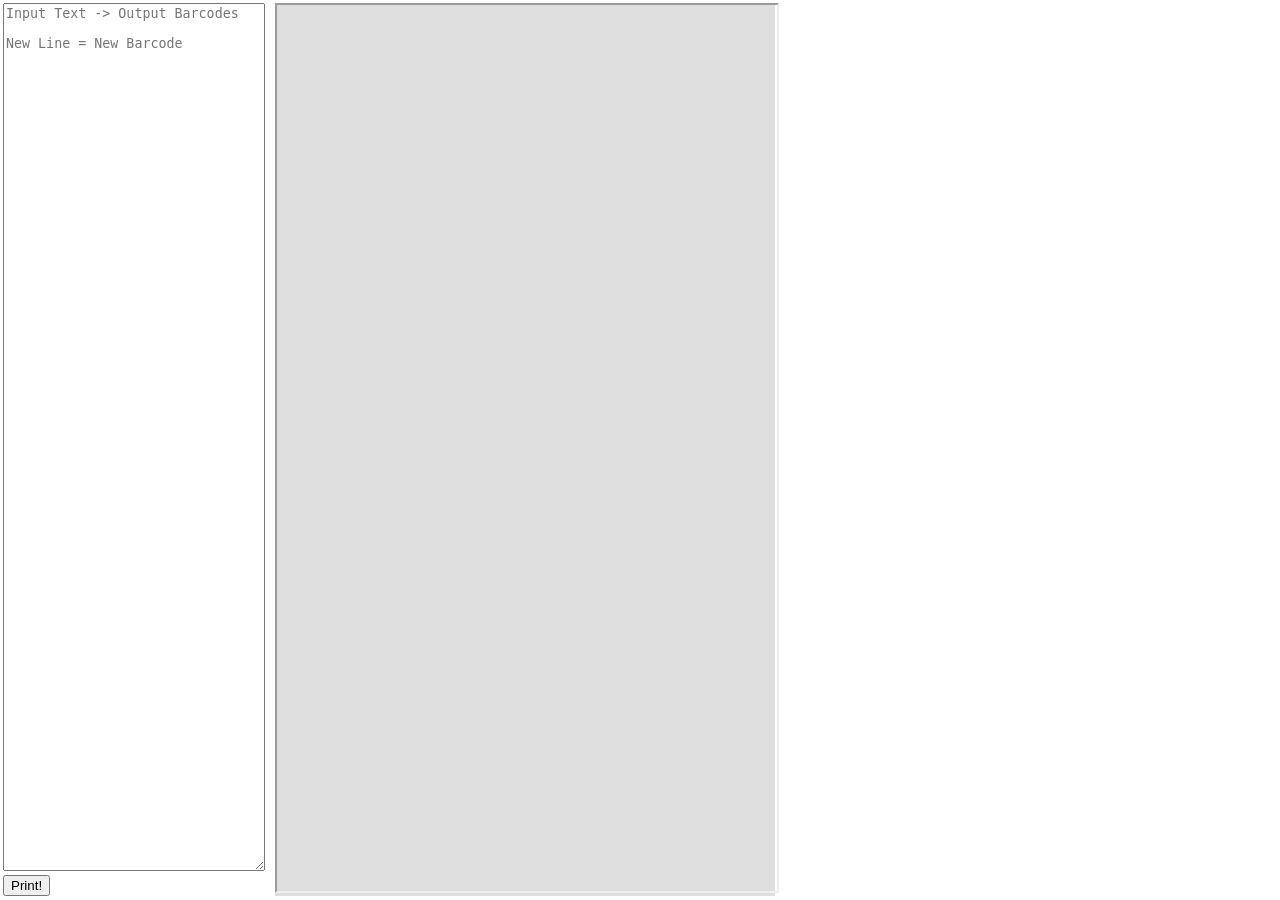
==== index.html @ 8ead526f "Initial commit Yucky code, brain mush." ====
<!DOCTYPE html>
<html>
  <head>
    <title>Batch Barcode Generator</title>
    <link rel="stylesheet" href="style.css">
    <script src="barcode.js"></script>
  </head>
  <body>
    <div class="sidebar">
      <textarea id="textarea" rows=50 cols="30" name="text" onchange="textAreaUpdate()" placeholder="Input Text -> Output Barcodes

New Line = New Barcode"></textarea>
<br />
<button type="button" onclick="printHandler()">Print!</button>
    </div>
    <div id="content" class="content">
      <iframe id="printable"></iframe>
    </div>
  </body>
</html>
---- style.css ----
body {
    margin: 0px;
    height: 100vh;
}

textarea {
    height: 100%;
}

canvas {
    visibility: hidden;
    height: 0%;
}

.sidebar {
    display: inline-block;
    position: static;
    vertical-align: top;
    border-width: 1px;
    margin: 3px;
    padding: 0px;
    height: calc(100vh - 38px);
}

.content {
    display: inline-block;
    position: static;
    vertical-align: top;
    border-width: 1px;
    margin: 3px;
    padding: 0px;
    height: calc(100vh - 7px);
    width: 500px;
    background-color: rgb(222, 222, 222);
    text-align: center;
}

#printable {
    width: 100%;
    height: calc(100% - 7px);
}
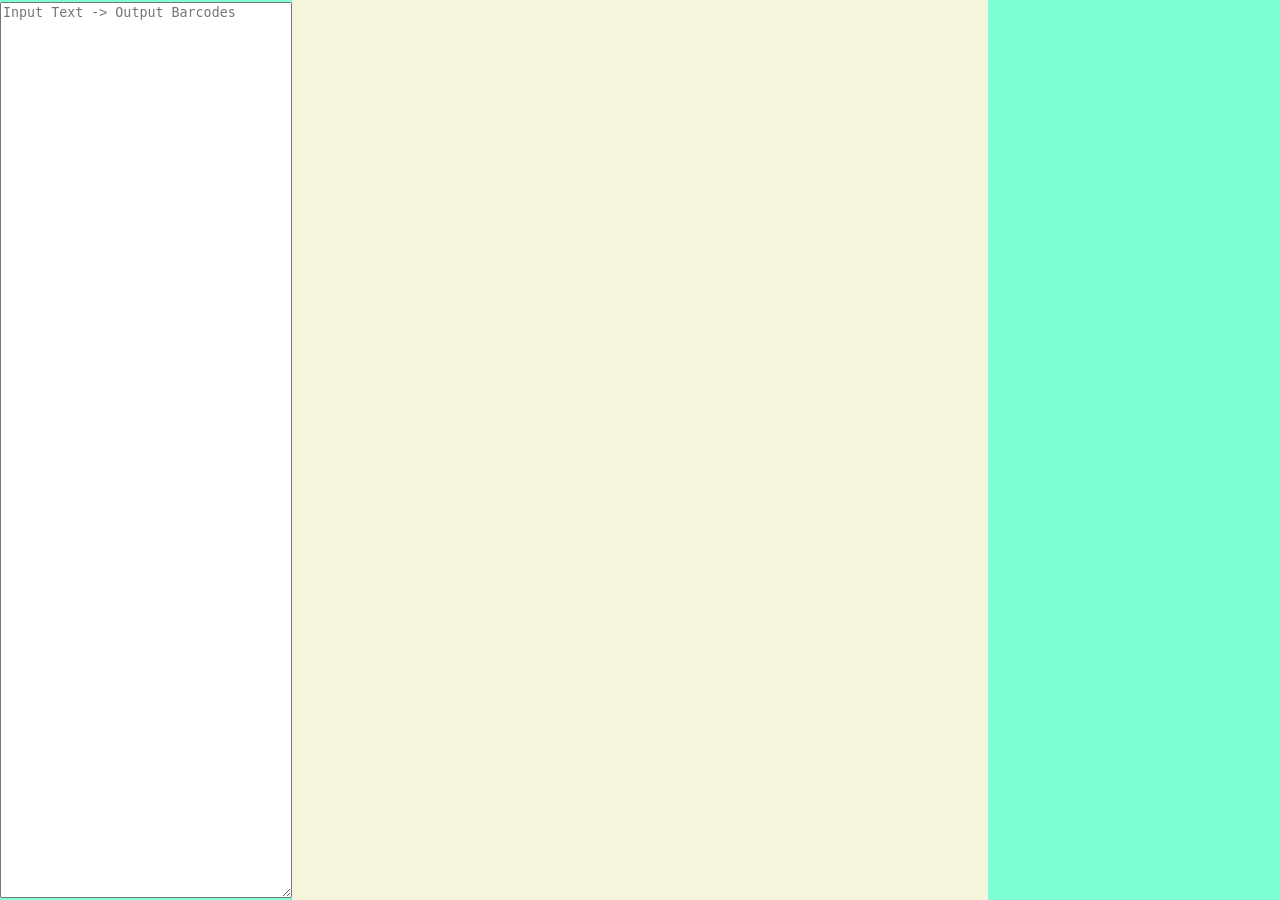
==== commit 8e4cee08: "Complete rework I'm doing this the dumb way to see what works and what doesn't." ====
--- a/index.html
+++ b/index.html
@@ -3,18 +3,27 @@
   <head>
     <title>Batch Barcode Generator</title>
     <link rel="stylesheet" href="style.css">
+    <!-- <link rel="stylesheet" href="print.css"> -->
+    <link rel="stylesheet" href="print.css" media="print">
     <script src="barcode.js"></script>
   </head>
   <body>
-    <div class="sidebar">
-      <textarea id="textarea" rows=50 cols="30" name="text" onchange="textAreaUpdate()" placeholder="Input Text -> Output Barcodes
-
-New Line = New Barcode"></textarea>
-<br />
-<button type="button" onclick="printHandler()">Print!</button>
-    </div>
-    <div id="content" class="content">
-      <iframe id="printable"></iframe>
-    </div>
+    <span class="sidebar">
+      <span class="row">
+        <input id="regex" for="regex" placeholder="/[a-z0-9]/gim" class="disabled"></input>
+        <button type="button" class="disabled">Refresh</button>
+      </span>
+      <span class="rowinput">
+        <textarea id="rawinput" onchange="updateTextArea()" placeholder="Input Text -> Output Barcodes"></textarea>
+      </span>
+      <span class="row">
+        <button type="button" onclick="printHandler()" class="disabled">Print</button>
+      </span>
+    </span>
+    <span class="content" id="barcodes">
+      <span class="barcodes"></span>
+    </span>
+    <span class="sidebar">
+    </span>
   </body>
 </html>
--- a/style.css
+++ b/style.css
@@ -1,43 +1,63 @@
 body {
+    display: flex;
     margin: 0px;
+    border: 0px;
+    padding: 0px;
     height: 100vh;
+    width: 100vw;
+    flex-direction: column;
+    flex-wrap: wrap;
+    align-content: stretch;
+}
+
+.sidebar {
+    display: inline-flex;
+    height: 100vh;
+    width: calc( ( 100vw - ( 100vh * ( 17 / 22 ) ) ) / 2 );
+    background-color: aquamarine;
+    flex-direction: column;
+    flex-wrap: wrap;
+    align-content: stretch;
+    justify-content: space-between;
+    align-items: stretch;
+}
+
+.row {
+    display: flex;
+    flex: 1 1;
+}
+
+.rowinput {
+    display: flex;
+    flex: 500;
+}
+
+input {
+    flex: 1;
 }
 
 textarea {
-    height: 100%;
-}
-
-canvas {
-    visibility: hidden;
-    height: 0%;
-}
-
-.sidebar {
-    display: inline-block;
-    position: static;
-    vertical-align: top;
-    border-width: 1px;
-    margin: 3px;
-    padding: 0px;
-    height: calc(100vh - 38px);
+    flex: 1;
 }
 
 .content {
-    display: inline-block;
-    position: static;
-    vertical-align: top;
-    border-width: 1px;
-    margin: 3px;
-    padding: 0px;
-    height: calc(100vh - 7px);
-    width: 500px;
-    background-color: rgb(222, 222, 222);
-    text-align: center;
+    display: inline-flex;
+    height: 100vh;
+    aspect-ratio: 17/22;
+    background-color: beige;
+    flex-direction: column;
+    flex-wrap: wrap;
+    align-content: space-around;
+    justify-content: flex-start;
+    align-items: center;
 }
 
-#printable {
-    width: 100%;
-    height: calc(100% - 7px);
+.barcodes {
+    display: flex;
+    align-items: center;
+    flex-direction: column;
 }
 
-
+.disabled {
+    display:none;
+}
--- a/print.css
+++ b/print.css
@@ -0,0 +1 @@
+.sidebar { display: none; }
--- a/print.css
+++ b/print.css
@@ -0,0 +1 @@
+.sidebar { display: none; }
